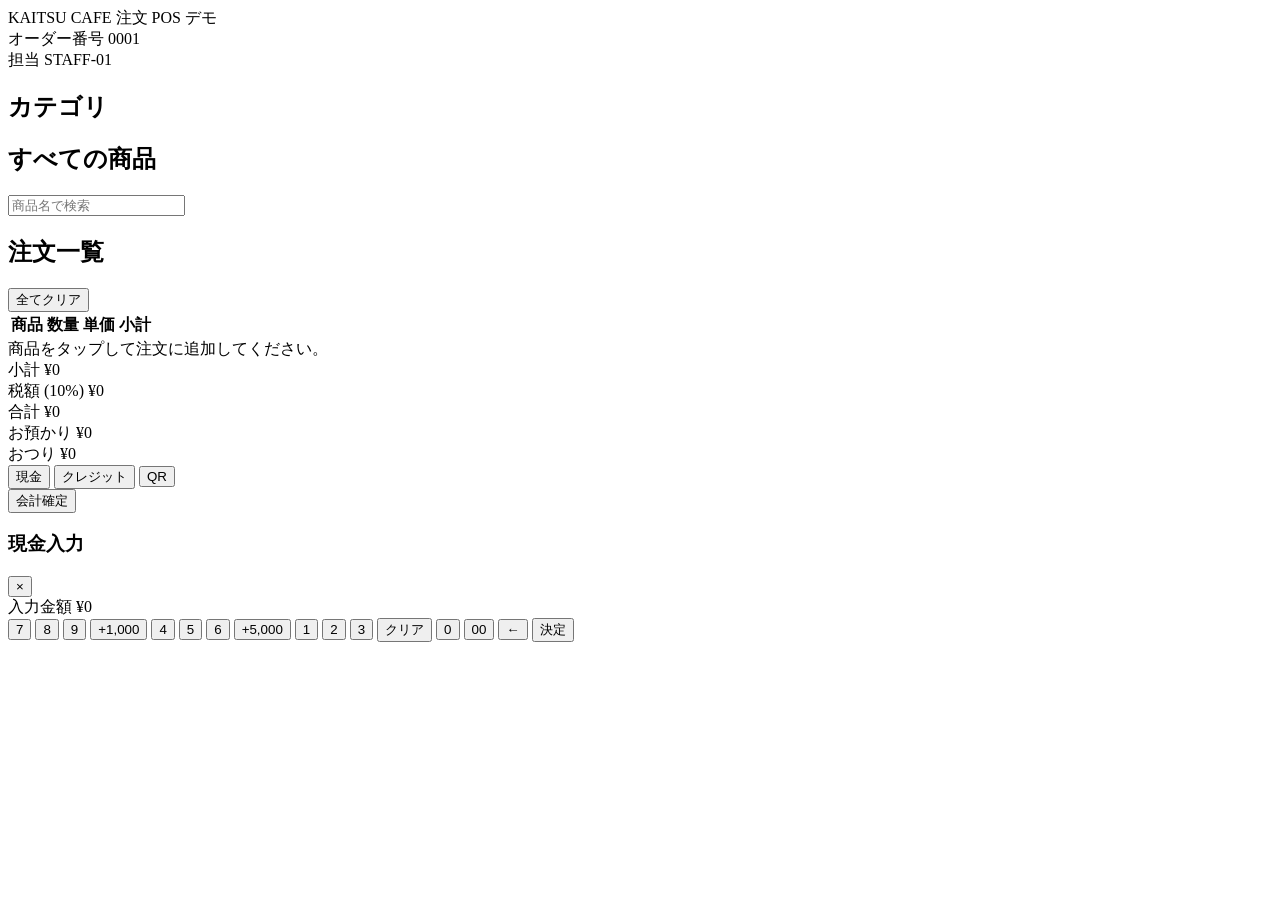
==== spring_webapp1/src/main/resources/static/order/index.html @ 2cc79f01 "初期コミット" ====
<!DOCTYPE html>
<html lang="ja">
<head>
    <meta charset="UTF-8">
    <title>注文画面 / POS デモ</title>
    <meta name="viewport" content="width=device-width, initial-scale=1.0">
    <link rel="stylesheet" href="/order/style.css">
</head>
<body>
<div class="app">
    <header class="app-header">
        <div class="app-title">
            <span class="app-title-main">KAITSU CAFE</span>
            <span class="app-title-sub">注文 POS デモ</span>
        </div>
        <div class="app-status">
            <div class="status-item">
                <span class="status-label">オーダー番号</span>
                <span id="order-number" class="status-value">0001</span>
            </div>
            <div class="status-item">
                <span class="status-label">担当</span>
                <span class="status-value">STAFF-01</span>
            </div>
        </div>
    </header>

    <main class="app-main">
        <aside class="sidebar">
            <h2 class="sidebar-title">カテゴリ</h2>
            <div id="category-list" class="category-list">
                <!-- JS でカテゴリボタンを挿入 -->
            </div>
        </aside>

        <section class="menu-area">
            <div class="menu-header">
                <h2 id="current-category-label">すべての商品</h2>
                <input id="search-input" class="search-input" type="search" placeholder="商品名で検索">
            </div>
            <div id="menu-grid" class="menu-grid">
                <!-- JS でメニューを挿入 -->
            </div>
        </section>

        <section class="order-area">
            <div class="order-header">
                <h2>注文一覧</h2>
                <button id="clear-order-btn" class="btn ghost small">全てクリア</button>
            </div>

            <div class="order-list-wrapper">
                <table class="order-table">
                    <thead>
                    <tr>
                        <th>商品</th>
                        <th>数量</th>
                        <th>単価</th>
                        <th>小計</th>
                        <th></th>
                    </tr>
                    </thead>
                    <tbody id="order-items">
                    <!-- JS で注文行を挿入 -->
                    </tbody>
                </table>
                <div id="order-empty" class="order-empty">
                    商品をタップして注文に追加してください。
                </div>
            </div>

            <div class="order-summary">
                <div class="summary-row">
                    <span>小計</span>
                    <span id="summary-subtotal" class="summary-value">¥0</span>
                </div>
                <div class="summary-row">
                    <span>税額 (10%)</span>
                    <span id="summary-tax" class="summary-value">¥0</span>
                </div>
                <div class="summary-row total-row">
                    <span>合計</span>
                    <span id="summary-total" class="summary-value">¥0</span>
                </div>
            </div>

            <div class="payment-area">
                <div class="payment-left">
                    <div class="summary-row">
                        <span>お預かり</span>
                        <span id="payment-received" class="summary-value">¥0</span>
                    </div>
                    <div class="summary-row">
                        <span>おつり</span>
                        <span id="payment-change" class="summary-value">¥0</span>
                    </div>
                </div>
                <div class="payment-right">
                    <div class="payment-buttons">
                        <button class="btn primary" id="btn-cash">現金</button>
                        <button class="btn secondary" id="btn-card">クレジット</button>
                        <button class="btn secondary" id="btn-qr">QR</button>
                    </div>
                    <button class="btn accent large" id="btn-complete">
                        会計確定
                    </button>
                </div>
            </div>
        </section>
    </main>
</div>

<div id="keypad-modal" class="modal hidden">
    <div class="modal-backdrop"></div>
    <div class="modal-content">
        <div class="modal-header">
            <h3>現金入力</h3>
            <button id="keypad-close" class="icon-button">&times;</button>
        </div>
        <div class="modal-body">
            <div class="keypad-display">
                <span>入力金額</span>
                <span id="keypad-display-value">¥0</span>
            </div>
            <div class="keypad-grid">
                <button class="keypad-key" data-key="7">7</button>
                <button class="keypad-key" data-key="8">8</button>
                <button class="keypad-key" data-key="9">9</button>
                <button class="keypad-key wide" data-key="1000">+1,000</button>

                <button class="keypad-key" data-key="4">4</button>
                <button class="keypad-key" data-key="5">5</button>
                <button class="keypad-key" data-key="6">6</button>
                <button class="keypad-key wide" data-key="5000">+5,000</button>

                <button class="keypad-key" data-key="1">1</button>
                <button class="keypad-key" data-key="2">2</button>
                <button class="keypad-key" data-key="3">3</button>
                <button class="keypad-key wide" data-key="clear">クリア</button>

                <button class="keypad-key zero" data-key="0">0</button>
                <button class="keypad-key" data-key="00">00</button>
                <button class="keypad-key" data-key="back">←</button>
                <button class="keypad-key wide primary" data-key="enter">決定</button>
            </div>
        </div>
    </div>
</div>

<div id="toast" class="toast hidden"></div>

<script src="/order/app.js"></script>
</body>
</html>
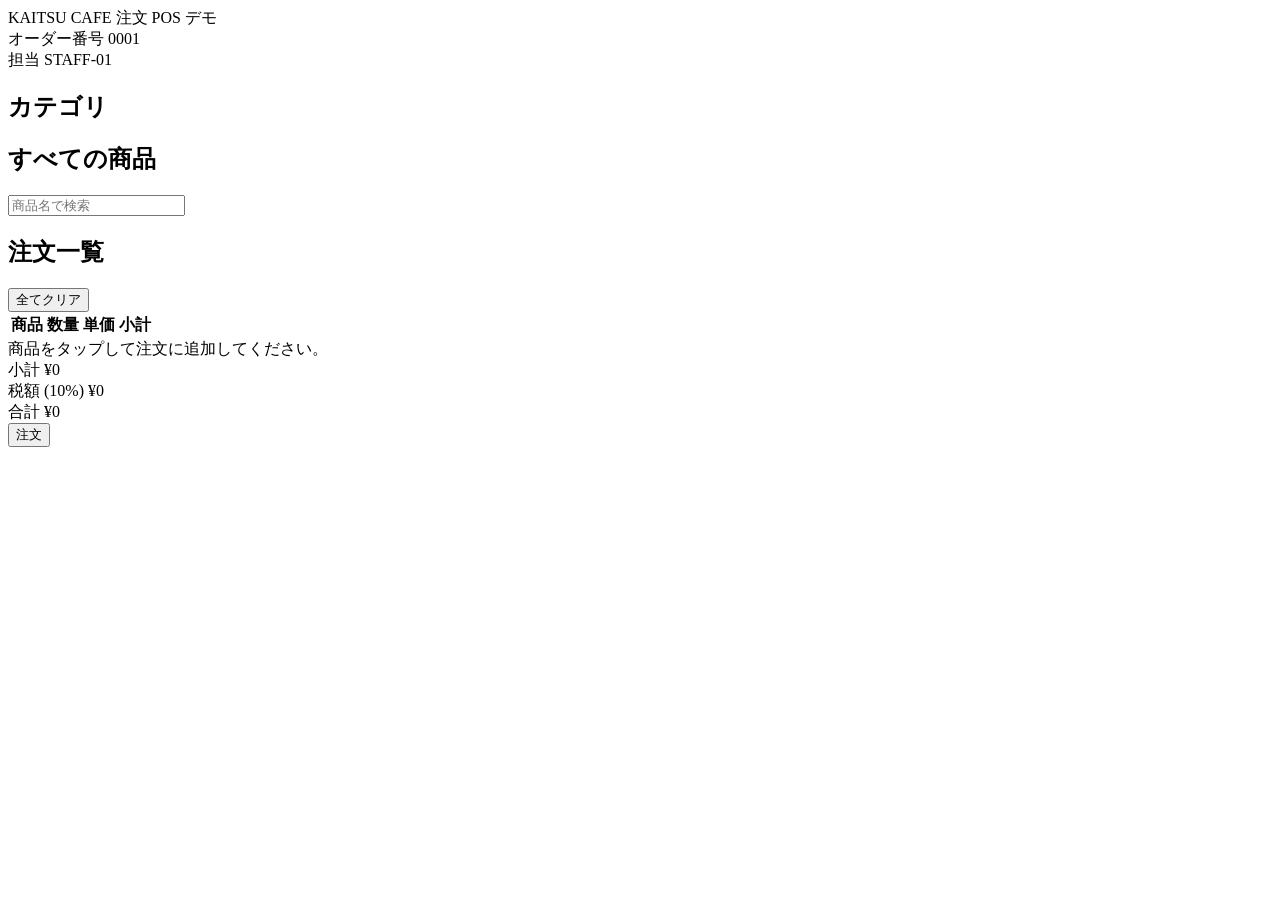
==== commit a0faa65c: "Javaのサーバ側処理でレシートプリンタ出力する" ====
--- a/spring_webapp1/src/main/resources/static/order/index.html
+++ b/spring_webapp1/src/main/resources/static/order/index.html
@@ -84,68 +84,13 @@
                 </div>
             </div>
 
-            <div class="payment-area">
-                <div class="payment-left">
-                    <div class="summary-row">
-                        <span>お預かり</span>
-                        <span id="payment-received" class="summary-value">¥0</span>
-                    </div>
-                    <div class="summary-row">
-                        <span>おつり</span>
-                        <span id="payment-change" class="summary-value">¥0</span>
-                    </div>
-                </div>
-                <div class="payment-right">
-                    <div class="payment-buttons">
-                        <button class="btn primary" id="btn-cash">現金</button>
-                        <button class="btn secondary" id="btn-card">クレジット</button>
-                        <button class="btn secondary" id="btn-qr">QR</button>
-                    </div>
-                    <button class="btn accent large" id="btn-complete">
-                        会計確定
-                    </button>
-                </div>
+            <div class="order-actions">
+                <button class="btn accent large" id="btn-order">注文</button>
             </div>
         </section>
     </main>
 </div>
 
-<div id="keypad-modal" class="modal hidden">
-    <div class="modal-backdrop"></div>
-    <div class="modal-content">
-        <div class="modal-header">
-            <h3>現金入力</h3>
-            <button id="keypad-close" class="icon-button">&times;</button>
-        </div>
-        <div class="modal-body">
-            <div class="keypad-display">
-                <span>入力金額</span>
-                <span id="keypad-display-value">¥0</span>
-            </div>
-            <div class="keypad-grid">
-                <button class="keypad-key" data-key="7">7</button>
-                <button class="keypad-key" data-key="8">8</button>
-                <button class="keypad-key" data-key="9">9</button>
-                <button class="keypad-key wide" data-key="1000">+1,000</button>
-
-                <button class="keypad-key" data-key="4">4</button>
-                <button class="keypad-key" data-key="5">5</button>
-                <button class="keypad-key" data-key="6">6</button>
-                <button class="keypad-key wide" data-key="5000">+5,000</button>
-
-                <button class="keypad-key" data-key="1">1</button>
-                <button class="keypad-key" data-key="2">2</button>
-                <button class="keypad-key" data-key="3">3</button>
-                <button class="keypad-key wide" data-key="clear">クリア</button>
-
-                <button class="keypad-key zero" data-key="0">0</button>
-                <button class="keypad-key" data-key="00">00</button>
-                <button class="keypad-key" data-key="back">←</button>
-                <button class="keypad-key wide primary" data-key="enter">決定</button>
-            </div>
-        </div>
-    </div>
-</div>
 
 <div id="toast" class="toast hidden"></div>
 
